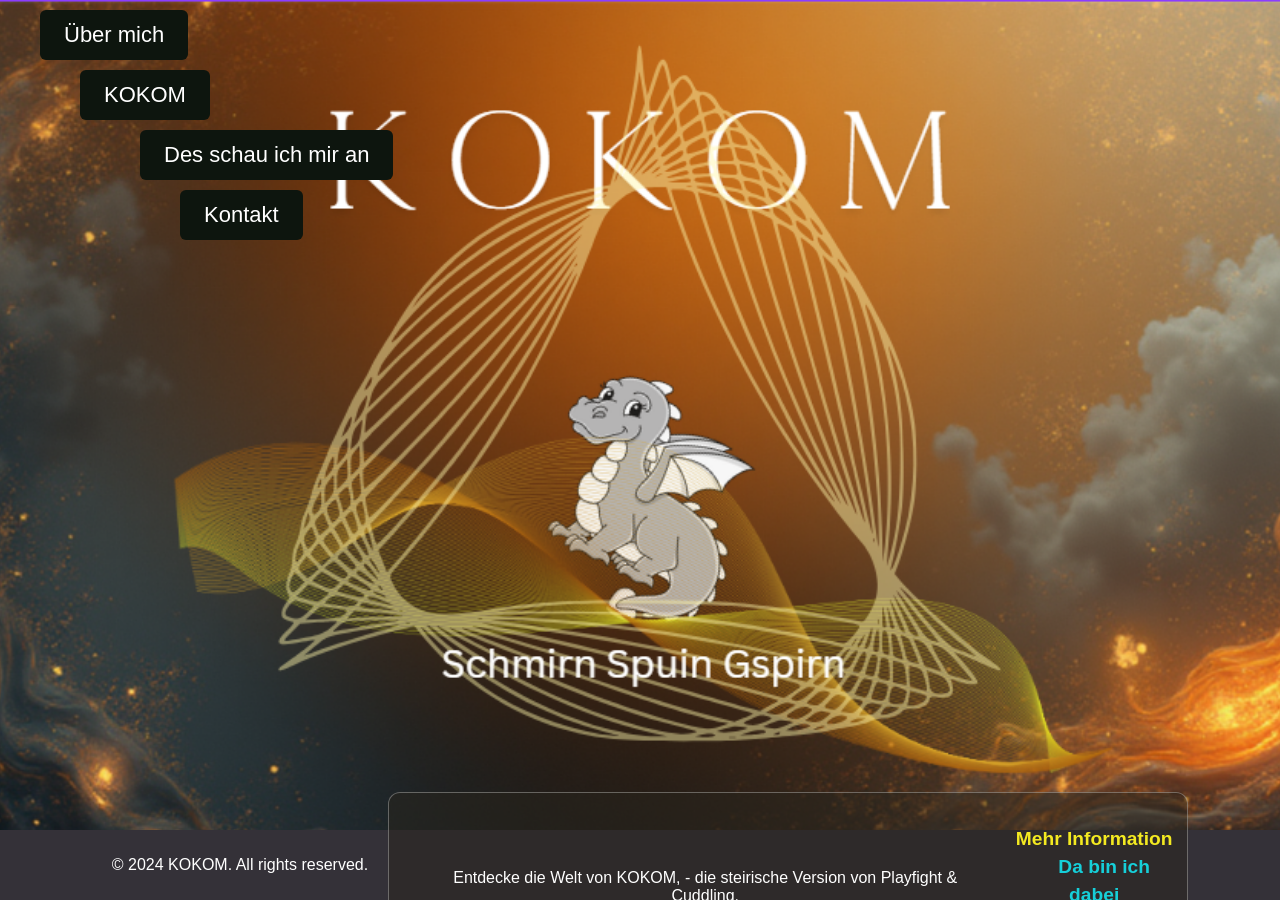
==== index.html @ 38108eab "Add files via upload" ====
<!DOCTYPE html>
<html lang="en">
<head>
    <meta charset="UTF-8">
    <meta name="viewport" content="width=device-width, initial-scale=1.0">
    <title>Document</title>
    <link rel="stylesheet" href="style.css">
</head>
<body class="home">
 <nav>
        <ul>
            <li><a href="werichbin.html">Über mich</a></li>
            <li><a href="KOKOM.html">KOKOM</a></li>
            <li><a href="goforit.html">Des schau ich mir an</a></li>
            <li><a href="contact.html">Kontakt</a></li>
            
            </ul>
    </nav>
     
</body>
 <footer>
    <p>© 2024 KOKOM. All rights reserved.</p><br> 
    <div class="hero-container">
    <fieldset>
<p>Entdecke die Welt von KOKOM, - die steirische Version von Playfight & Cuddling.</p>
    <h2>
        <a href="https://www.canva.com/design/DAG9YhF35RY/cUCydZ5-loo5e1X0zomfYQ/view" rel="canonical"id="enter"> Mehr Information </a><br>
         <a id="fotter_2" href="goforit.html" title="Anmeldung">Da bin ich dabei</a>
   </h2>
</fieldset>
    
</footer>
</body>
</html>
---- style.css ----
/* =========================================
   1. GLOBAL & BASICS
   ========================================= */
* {
  box-sizing: border-box;
  font-family: 'Segoe UI', Tahoma, Geneva, Verdana, sans-serif;
}

body {
  margin: 0;
  padding-top: 80px; /* Platz für Nav */
  padding-bottom: 80px; /* Platz für Footer */
  background-image: -webkit-linear-gradient(white, #fed7fa);
  min-height: 100vh;
}

/* =========================================
   2. NAVIGATION (Header & Treppen-Effekt)
   ========================================= */
nav {
  display: flex;
  flex-direction: column;
  position: fixed; /* Fixiert oben */
  top: 0;
  left: 0;
  width: 100%;
  padding: 10px 20px;
  z-index: 1000;
}

nav ul {
  list-style: none;
  padding: 0;
  margin: 0;
  display: flex;
  flex-direction: column;
  gap: 10px;
}

nav a {
  display: inline-block;
  background-color: #0d150e;
  color: white;
  text-decoration: none;
  padding: 12px 24px;
  border-radius: 6px;
  font-size: 22px;
  transition: 0.25s ease;
}

/* Treppen-Versatz Desktop */
nav li:nth-child(1) { margin-left: 20px; }
nav li:nth-child(2) { margin-left: 60px; }
nav li:nth-child(3) { margin-left: 120px; }
nav li:nth-child(4) { margin-left: 160px; }

/* Hover & Active States */
nav a:hover {
  transform: translateX(10px) translateY(-3px);
  box-shadow: 0 0 20px rgba(209, 18, 187, 0.55);
  background-color: #041002;
  color: rgb(217, 235, 81);
  border: 2px solid rgb(217, 235, 81);
}

nav a.active {
  background-color: #adbcb6;
  color: #041002;
}

/* =========================================
   3. SEITENSPEZIFISCHE HINTERGRÜNDE
   ========================================= */
body.home {
  display: flex;
  flex-direction: column;
  align-items: center;
  justify-content: flex-start; /* Oben beginnen, nicht mittig quetschen */
  padding-top: 180px; /* Platz für die Treppen-Nav lassen */
  background-image: url("./images/image.png");
  background-size: cover;
  background-position: center;
}

body.werichbin {
  background-image: url("images/Schriftzug.png");
  background-size: 300px 180px;
  background-repeat: repeat;
}

body.projekte { background-image: url("images/projekte.png"); }
body.kontakt { background-image: url("images/kontakt.png"); }

/* Der Bereich mit Text und Drache */
.hero-container {
  display: flex;
  flex-direction: column;
  align-items: center;
  max-width: 800px;
  width: 90%;
}
.werichbin img{
  background-color: rgba(96, 226, 243, 0.5); 
  padding: 15px;
  border-radius: 12px;
  margin-left: 300px;
}

fieldset {
  display: flex; /* Zurück auf Block, damit Text nicht gequetscht wird */
  flex-direction: row;
  align-items: last baseline;
  width: 100%;
  border: 1px solid rgba(255, 255, 255, 0.3);
  background-color: rgba(41, 36, 29, 0.5); /* Dunkler, transparenter Hintergrund */
  padding: 10px;
  border-radius: 12px;
  opacity: 1; /* Wieder voll sichtbar machen */
  text-align:center;
}


fieldset a {
  color: #f3e921; /* Gelb wie in deinem Footer */
  text-decoration: none;
  font-weight: bold;
  font-size: 1.2rem;
}

/* =========================================
   4. GRID LAYOUTS (Über mich / KOKOM)
   ========================================= */

 .card:hover {
  transform: translateY(-2px);
  background-color: rgba(255, 255, 255, 0.8);
  transition: all 0.3s ease;
 }

/* =========================================
   4. DAS MASTER-GRID (Funktioniert für alle Seiten)
   ========================================= */

/* Der Hauptcontainer für alle Inhalts-Seiten */
.about-section, .kokom-details, .contact-faq-section, .container {
  display: flex;
  flex-direction: column;
  gap: 30px;
  max-width: 1100px;
  margin: 0 auto;
  padding: 40px 20px;
}

/* Die Karten-Struktur (Egal ob .card oder .card-all) */
.card, .card-all {
  display: grid;
  grid-template-columns: 250px 1fr; /* Links Titel, Rechts Text */
  gap: 30px;
  align-items: center;
  
  background-color: rgba(255, 255, 255, 0.4); /* Heller & lesbarer */
  backdrop-filter: blur(10px);
  -webkit-backdrop-filter: blur(10px);
  
  padding: 30px;
  border-radius: 15px;
  border: 1px solid rgba(255, 255, 255, 0.3);
  box-shadow: 0 8px 32px rgba(0, 0, 0, 0.1);
  transition: transform 0.3s ease;
}

/* Speziell für die KOKOM-Seite: Bild-Integration */
.detail-grid {
  display: flex;
  flex-direction: column;
  gap: 20px;
}

/* Das Foto auf der KOKOM Seite */
.photo-placeholder {
  width: 100%;
  max-width: 400px;
  height: 250px;
  margin: 0 auto;
  background: #cbd4d1;
  border-radius: 15px;
  display: flex;
  align-items: center;
  justify-content: center;
  border: 2px dashed #999;
}

/* Überschriften in den Karten */
.card h3, .card-all h3 {
  margin: 0;
  font-size: 1.4rem;
  color: #2c3e50;
  text-align: left;
  grid-column: 1 / 2; /* Immer in der ersten Spalte */
  grid-row: 1 / 2; /* Immer in der ersten Zeile */
}

/* Texte in den Karten */
.card p, .card-all p {
  margin: 0;
  text-align: left;
  line-height: 1.6;
}

/* RESPONSIVE: Für Handys */
@media (max-width: 850px) {
  .card, .card-all {
    grid-template-columns: 1fr; /* Alles untereinander */
    text-align: center;
    padding: 20px;
  }
  .card h3, .card-all h3 { text-align: center; }
  .card p, .card-all p { text-align: center; }
}

/* =========================================
   5. BILDER & GALERIE
   ========================================= */
.photo-placeholder {
  grid-row: span 2;
  background-color: #ddd;
  border: 2px dashed #999;
  display: flex;
  align-items: center;
  justify-content: center;
  border-radius: 12px;
  min-height: 300px;
}

.image-gallery {
  display: grid;
  grid-template-columns: repeat(3, 1fr);
  gap: 15px;
  margin-top: 40px;
}

.img-placeholder {
  aspect-ratio: 1 / 1;
  background-color: #cbd4d1;
  border: 2px dashed #999;
  display: flex;
  align-items: center;
  justify-content: center;
  border-radius: 8px;
}

/* =========================================
   6. FOOTER & SONSTIGES
   ========================================= */
footer {
  background-color: #343138;
  position: fixed;
  bottom: 0;
  width: 100%;
  height: 70px;
  display: flex;
  align-items: center;
  justify-content: center;
  z-index: 1000;
}

footer p { color: white; 
    font-size: 1rem;padding: 0 20px; display: inline-block; }

#fotter_1 {
  color: #bfd916;
  text-decoration: none;
  font-weight: bold;
  margin-left: 20px;
}
#fotter_2 {
  color: #16cfd9;
  text-decoration: none;
  font-weight: bold;
  margin-left: 20px;
}

.values-list { list-style: none; padding: 0; }
.values-list li::before { content: "✓ "; font-weight: bold; }

.contact-button {
  background-color: #bcdd17;
  color: white;
  border: none;
  padding: 12px 24px;
  border-radius: 6px;
  font-size: 18px;
  cursor: pointer;
  transition: background-color 0.3s ease, color 0.3s ease;
}
#kokom-background-color {
  background-color: rgba(81, 48, 211, 0.5); /* Heller Hintergrund für KOKOM */
}
.contact-button:hover {
  background-color: #16cfd9;
  color: #041002;
}
.kontakt h1{
    margin-left: 40px;
    font-size: 2.5rem;
    margin-bottom: 20px;
}
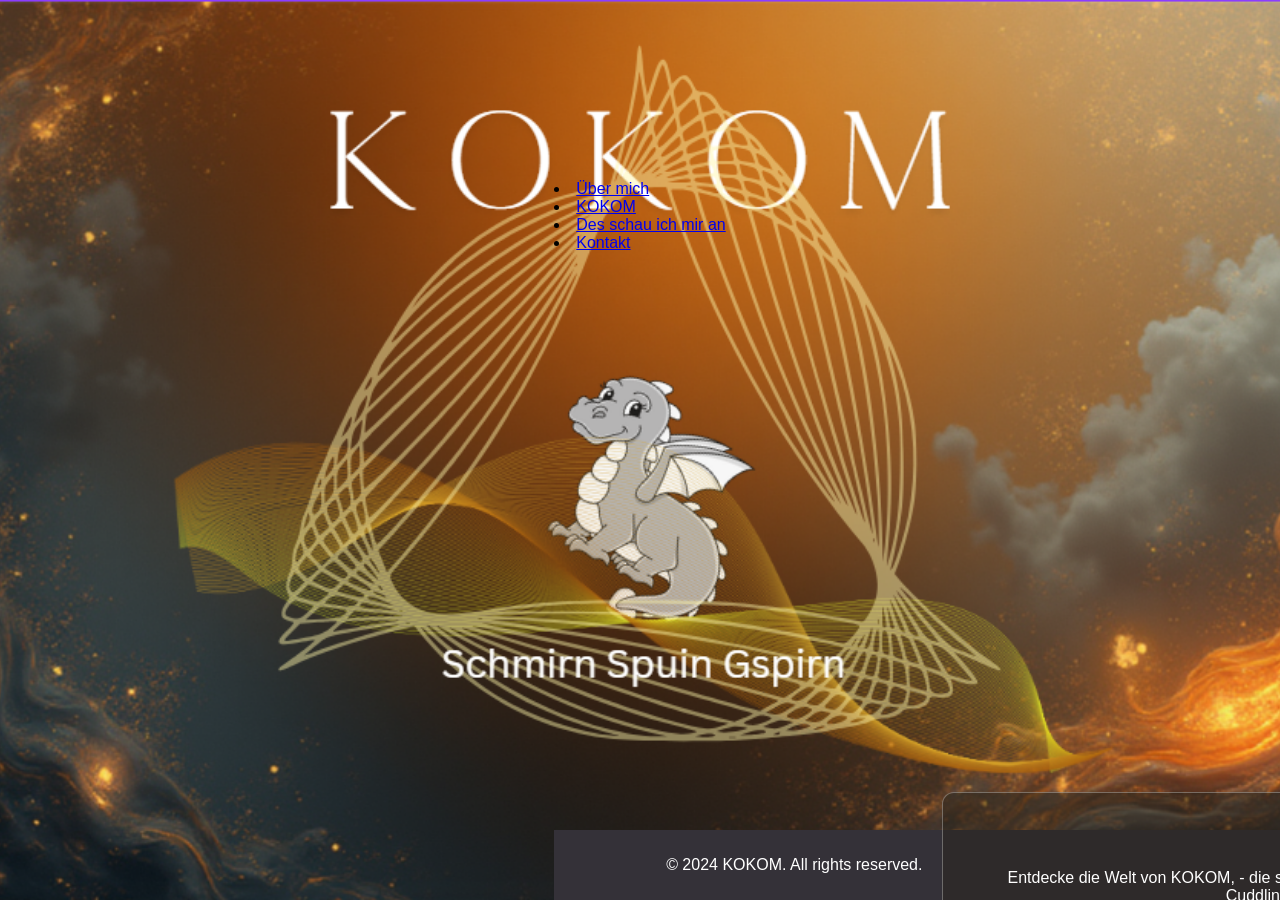
==== commit 1b7a0884: "Fix HTML structure and update links" ====
--- a/index.html
+++ b/index.html
@@ -7,10 +7,10 @@
     <link rel="stylesheet" href="style.css">
 </head>
 <body class="home">
- <nav>
+ <na
         <ul>
             <li><a href="werichbin.html">Über mich</a></li>
-            <li><a href="KOKOM.html">KOKOM</a></li>
+            <li><a href="kokom.html">KOKOM</a></li>
             <li><a href="goforit.html">Des schau ich mir an</a></li>
             <li><a href="contact.html">Kontakt</a></li>
             
@@ -31,4 +31,4 @@
     
 </footer>
 </body>
-</html>+</html>
